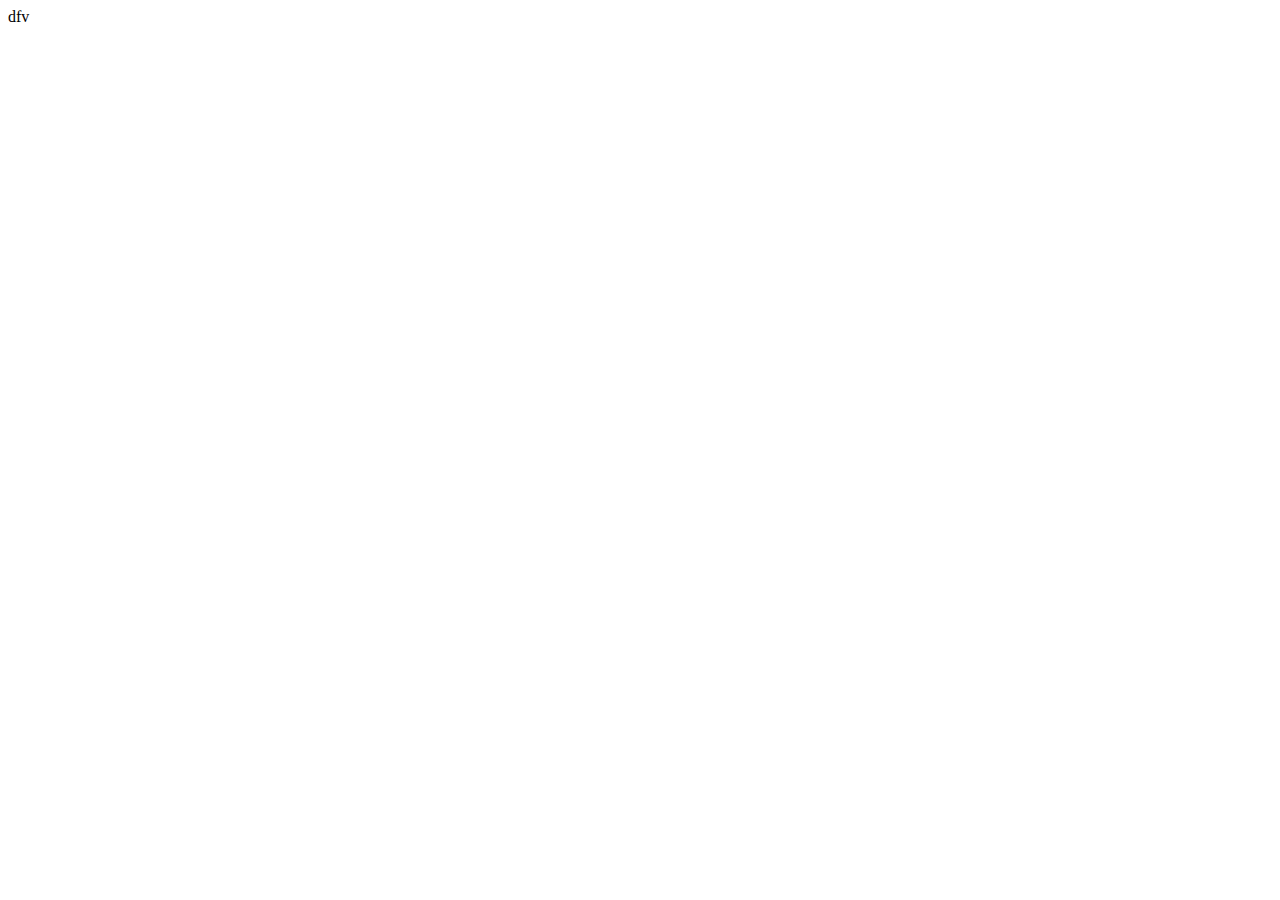
==== index.html @ 2a4f74b0 "Create index.html" ====
<!DOCTYPE html>
<html lang="pt-br">
  <head>
    <meta charset="UTF-8" />
    <meta name="viewport" content="width=device-width, initial-scale=1.0" />
    <title>Wikipedia com Layout Moderno</title>
  </head>
  <body>
    dfv
  </body>
</html>
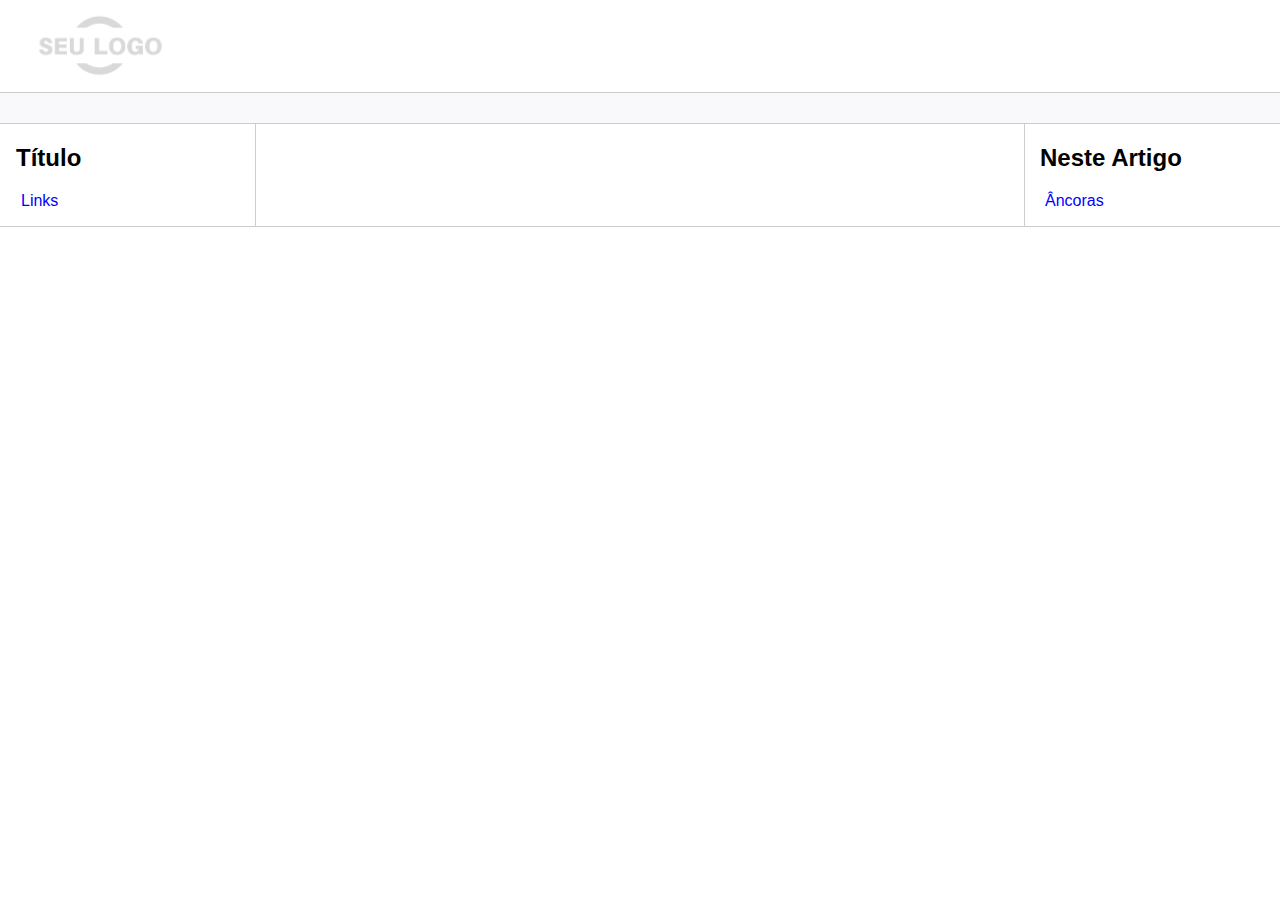
==== commit d7b4c7d6: "." ====
--- a/index.html
+++ b/index.html
@@ -1,11 +1,44 @@
 <!DOCTYPE html>
 <html lang="pt-br">
-  <head>
-    <meta charset="UTF-8" />
-    <meta name="viewport" content="width=device-width, initial-scale=1.0" />
-    <title>Wikipedia com Layout Moderno</title>
-  </head>
-  <body>
-    dfv
-  </body>
-</html>
+<head>
+    <meta charset="UTF-8">
+    <meta http-equiv="X-UA-Compatible" content="IE=edge">
+    <meta name="viewport" content="width=device-width, initial-scale=1.0">
+    <title>Página Principal</title>
+    <link rel="stylesheet" href="assets/css/style.css">
+</head>
+<body>
+
+    <div>   
+        <div class="logo">
+            <img src="assets/images/logo.png" width="200"/>
+        </div>
+    </div>
+
+    <div class="bar"></div>
+
+    <div class="content">
+        <div class="sidebar">
+            <h2>Título</h2>
+            <ul>
+                <li><a href="#">Links</a></li>
+            </ul>
+        </div>
+
+        <div class="main">
+            
+        </div>
+
+        <div class="anchors">
+            <h2>Neste Artigo</h2>
+            <ul>
+                <li><a href="#">Âncoras</a></li>
+            </ul>
+        </div>
+    </div>
+
+    <div class="footer">
+
+    </div>
+</body>
+</html>--- a/assets/css/style.css
+++ b/assets/css/style.css
@@ -0,0 +1,38 @@
+body, html {
+    margin: 0;
+    padding: 0;
+    font-family: 'Segoe UI', Tahoma, Geneva, Verdana, sans-serif;
+}
+ul { list-style: none; padding-left: 5px; }
+a { color:blue; text-decoration: none;}
+.bar {
+    background-color: #f9f9fb;
+    padding:15px;
+    border-top: solid 1px #cdcdcd;
+    border-bottom: solid 1px #cdcdcd;
+}
+.content {
+    max-width: 1440px;
+    margin: auto;
+    grid-gap: 3rem;
+    display: grid;
+    gap: 3rem;
+    grid-template-areas: "sidebar main anchors";
+    grid-template-columns: minmax(0,15rem) minmax(0,2.5fr) minmax(0,15rem);
+    padding-left: 1rem;
+    padding-right: 1rem;
+}
+.footer {
+    min-height: 100px;
+    border-top: solid 1px #cdcdcd;
+}
+.anchors {
+    border-left: solid 1px #cdcdcd;
+    padding-left: 15px;
+}
+.sidebar {
+    border-right: solid 1px #cdcdcd;
+}
+figure {
+    text-align: center;
+}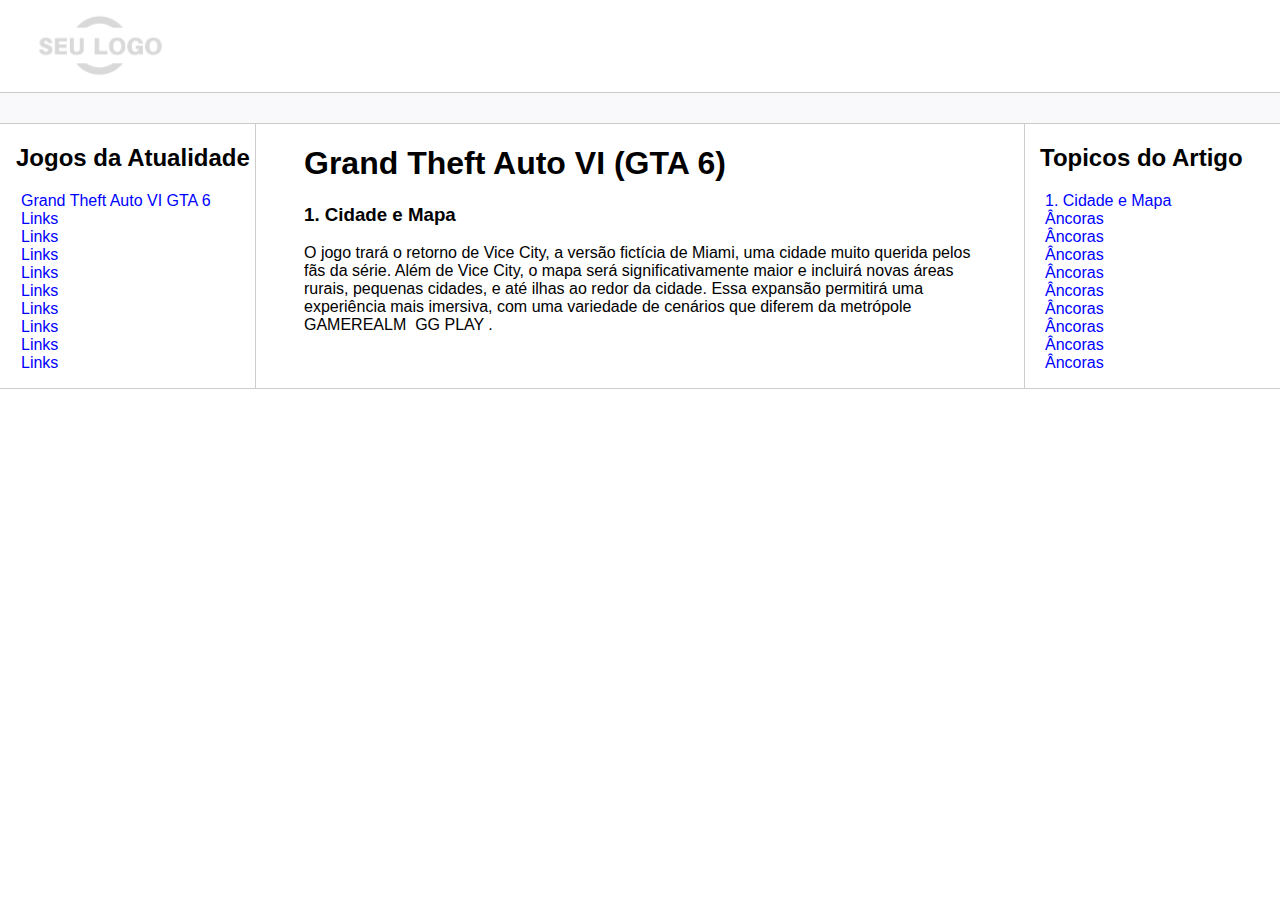
==== commit 8727224c: "," ====
--- a/index.html
+++ b/index.html
@@ -1,44 +1,68 @@
 <!DOCTYPE html>
 <html lang="pt-br">
-<head>
-    <meta charset="UTF-8">
-    <meta http-equiv="X-UA-Compatible" content="IE=edge">
-    <meta name="viewport" content="width=device-width, initial-scale=1.0">
+  <head>
+    <meta charset="UTF-8" />
+    <meta http-equiv="X-UA-Compatible" content="IE=edge" />
+    <meta name="viewport" content="width=device-width, initial-scale=1.0" />
     <title>Página Principal</title>
-    <link rel="stylesheet" href="assets/css/style.css">
-</head>
-<body>
-
-    <div>   
-        <div class="logo">
-            <img src="assets/images/logo.png" width="200"/>
-        </div>
+    <link rel="stylesheet" href="assets/css/style.css" />
+  </head>
+  <body>
+    <div>
+      <div class="logo">
+        <img src="assets/images/logo.png" width="200" />
+      </div>
     </div>
 
     <div class="bar"></div>
 
     <div class="content">
-        <div class="sidebar">
-            <h2>Título</h2>
-            <ul>
-                <li><a href="#">Links</a></li>
-            </ul>
-        </div>
+      <div class="sidebar">
+        <h2>Jogos da Atualidade</h2>
+        <ul>
+          <li><a href="#">Grand Theft Auto VI GTA 6</a></li>
+          <li><a href="#">Links</a></li>
+          <li><a href="#">Links</a></li>
+          <li><a href="#">Links</a></li>
+          <li><a href="#">Links</a></li>
+          <li><a href="#">Links</a></li>
+          <li><a href="#">Links</a></li>
+          <li><a href="#">Links</a></li>
+          <li><a href="#">Links</a></li>
+          <li><a href="#">Links</a></li>
+        </ul>
+      </div>
 
-        <div class="main">
-            
-        </div>
+      <div class="main">
+        <h1>Grand Theft Auto VI (GTA 6)</h1>
+        <h3 id="cidadesdomapa">1. Cidade e Mapa</h3>
+        <p>
+          O jogo trará o retorno de Vice City, a versão fictícia de Miami, uma
+          cidade muito querida pelos fãs da série. Além de Vice City, o mapa
+          será significativamente maior e incluirá novas áreas rurais, pequenas
+          cidades, e até ilhas ao redor da cidade. Essa expansão permitirá uma
+          experiência mais imersiva, com uma variedade de cenários que diferem
+          da metrópole​ GAMEREALM ​ GG PLAY .
+        </p>
+      </div>
 
-        <div class="anchors">
-            <h2>Neste Artigo</h2>
-            <ul>
-                <li><a href="#">Âncoras</a></li>
-            </ul>
-        </div>
+      <div class="anchors">
+        <h2>Topicos do Artigo</h2>
+        <ul>
+          <li><a href="cidadesdomapa">1. Cidade e Mapa</a></li>
+          <li><a href="#">Âncoras</a></li>
+          <li><a href="#">Âncoras</a></li>
+          <li><a href="#">Âncoras</a></li>
+          <li><a href="#">Âncoras</a></li>
+          <li><a href="#">Âncoras</a></li>
+          <li><a href="#">Âncoras</a></li>
+          <li><a href="#">Âncoras</a></li>
+          <li><a href="#">Âncoras</a></li>
+          <li><a href="#">Âncoras</a></li>
+        </ul>
+      </div>
     </div>
 
-    <div class="footer">
-
-    </div>
-</body>
-</html>+    <div class="footer"></div>
+  </body>
+</html>
--- a/assets/css/style.css
+++ b/assets/css/style.css
@@ -1,38 +1,45 @@
-body, html {
-    margin: 0;
-    padding: 0;
-    font-family: 'Segoe UI', Tahoma, Geneva, Verdana, sans-serif;
+body,
+html {
+  margin: 0;
+  padding: 0;
+  font-family: "Segoe UI", Tahoma, Geneva, Verdana, sans-serif;
 }
-ul { list-style: none; padding-left: 5px; }
-a { color:blue; text-decoration: none;}
+ul {
+  list-style: none;
+  padding-left: 5px;
+}
+a {
+  color: blue;
+  text-decoration: none;
+}
 .bar {
-    background-color: #f9f9fb;
-    padding:15px;
-    border-top: solid 1px #cdcdcd;
-    border-bottom: solid 1px #cdcdcd;
+  background-color: #f9f9fb;
+  padding: 15px;
+  border-top: solid 1px #cdcdcd;
+  border-bottom: solid 1px #cdcdcd;
 }
 .content {
-    max-width: 1440px;
-    margin: auto;
-    grid-gap: 3rem;
-    display: grid;
-    gap: 3rem;
-    grid-template-areas: "sidebar main anchors";
-    grid-template-columns: minmax(0,15rem) minmax(0,2.5fr) minmax(0,15rem);
-    padding-left: 1rem;
-    padding-right: 1rem;
+  max-width: 1440px;
+  margin: auto;
+  grid-gap: 3rem;
+  display: grid;
+  gap: 3rem;
+  grid-template-areas: "sidebar main anchors";
+  grid-template-columns: minmax(0, 15rem) minmax(0, 2.5fr) minmax(0, 15rem);
+  padding-left: 1rem;
+  padding-right: 1rem;
 }
 .footer {
-    min-height: 100px;
-    border-top: solid 1px #cdcdcd;
+  min-height: 100px;
+  border-top: solid 1px #cdcdcd;
 }
 .anchors {
-    border-left: solid 1px #cdcdcd;
-    padding-left: 15px;
+  border-left: solid 1px #cdcdcd;
+  padding-left: 15px;
 }
 .sidebar {
-    border-right: solid 1px #cdcdcd;
+  border-right: solid 1px #cdcdcd;
 }
 figure {
-    text-align: center;
-}+  text-align: center;
+}
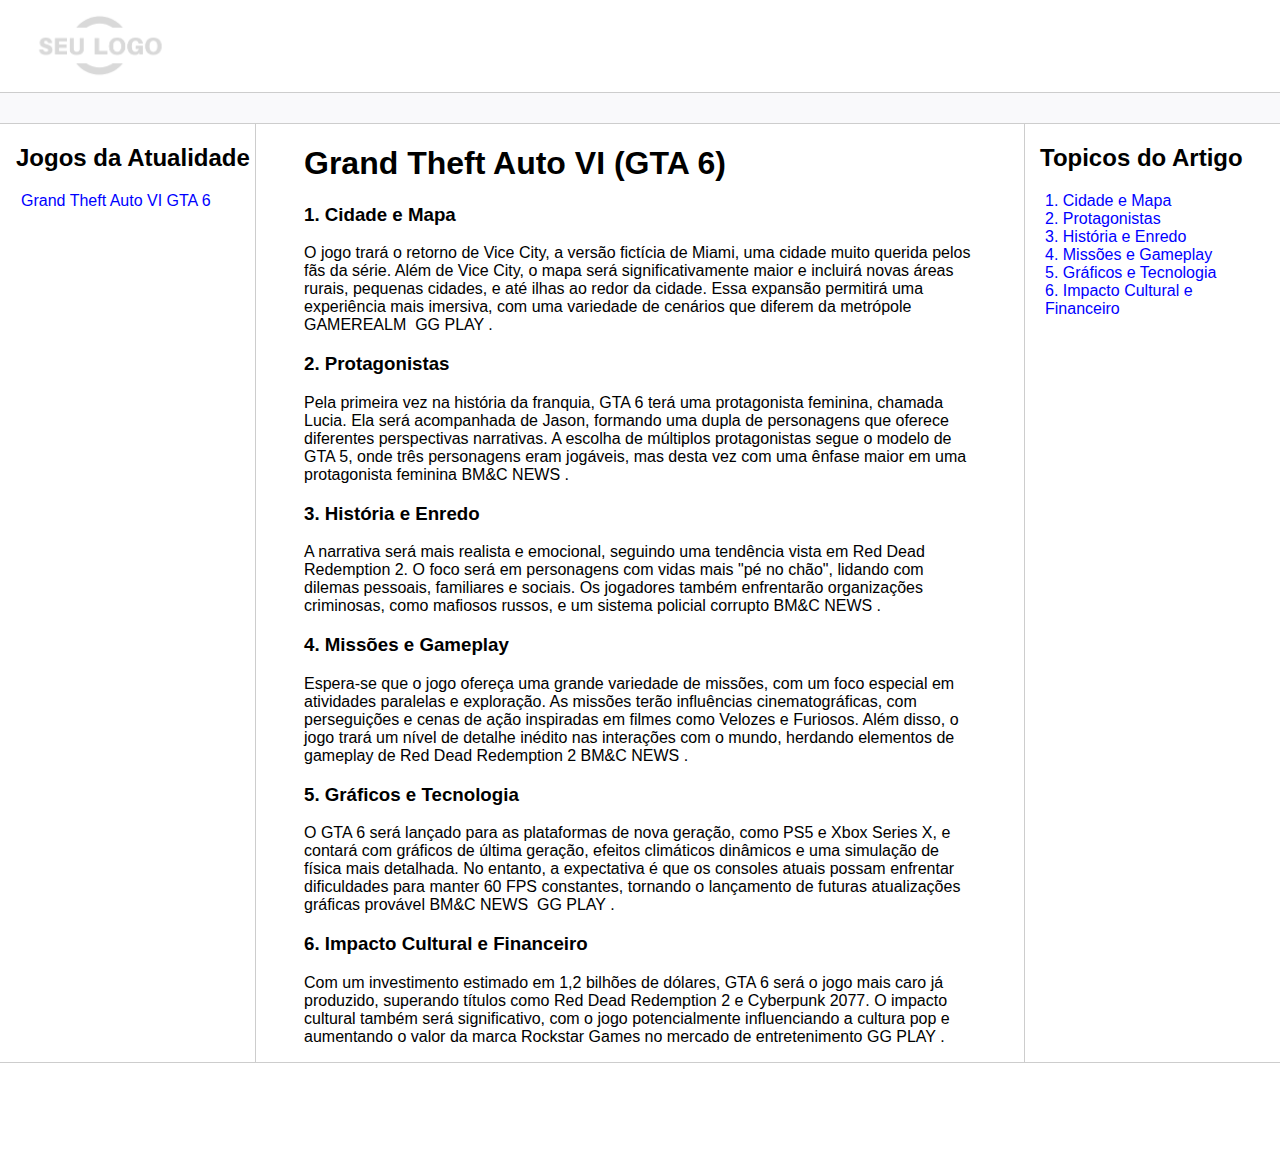
==== commit 98c1899e: "." ====
--- a/index.html
+++ b/index.html
@@ -20,16 +20,8 @@
       <div class="sidebar">
         <h2>Jogos da Atualidade</h2>
         <ul>
-          <li><a href="#">Grand Theft Auto VI GTA 6</a></li>
-          <li><a href="#">Links</a></li>
-          <li><a href="#">Links</a></li>
-          <li><a href="#">Links</a></li>
-          <li><a href="#">Links</a></li>
-          <li><a href="#">Links</a></li>
-          <li><a href="#">Links</a></li>
-          <li><a href="#">Links</a></li>
-          <li><a href="#">Links</a></li>
-          <li><a href="#">Links</a></li>
+          <li><a href="./index.html">Grand Theft Auto VI GTA 6</a></li>
+          <li><a href="./v.html"></a></li>
         </ul>
       </div>
 
@@ -44,21 +36,72 @@
           experiência mais imersiva, com uma variedade de cenários que diferem
           da metrópole​ GAMEREALM ​ GG PLAY .
         </p>
+
+        <h3 id="Protagonistas">2. Protagonistas</h3>
+        <p>
+          Pela primeira vez na história da franquia, GTA 6 terá uma protagonista
+          feminina, chamada Lucia. Ela será acompanhada de Jason, formando uma
+          dupla de personagens que oferece diferentes perspectivas narrativas. A
+          escolha de múltiplos protagonistas segue o modelo de GTA 5, onde três
+          personagens eram jogáveis, mas desta vez com uma ênfase maior em uma
+          protagonista feminina​ BM&AMP;C NEWS .
+        </p>
+
+        <h3 id="HistóriaeEnredo">3. História e Enredo</h3>
+        <p>
+          A narrativa será mais realista e emocional, seguindo uma tendência
+          vista em Red Dead Redemption 2. O foco será em personagens com vidas
+          mais "pé no chão", lidando com dilemas pessoais, familiares e sociais.
+          Os jogadores também enfrentarão organizações criminosas, como mafiosos
+          russos, e um sistema policial corrupto​ BM&AMP;C NEWS .
+        </p>
+
+        <h3 id="MissõeseGameplay">4. Missões e Gameplay</h3>
+        <p>
+          Espera-se que o jogo ofereça uma grande variedade de missões, com um
+          foco especial em atividades paralelas e exploração. As missões terão
+          influências cinematográficas, com perseguições e cenas de ação
+          inspiradas em filmes como Velozes e Furiosos. Além disso, o jogo trará
+          um nível de detalhe inédito nas interações com o mundo, herdando
+          elementos de gameplay de Red Dead Redemption 2​ BM&AMP;C NEWS .
+        </p>
+
+        <h3 id="GráficoseTecnologia">5. Gráficos e Tecnologia</h3>
+        <p>
+          O GTA 6 será lançado para as plataformas de nova geração, como PS5 e
+          Xbox Series X, e contará com gráficos de última geração, efeitos
+          climáticos dinâmicos e uma simulação de física mais detalhada. No
+          entanto, a expectativa é que os consoles atuais possam enfrentar
+          dificuldades para manter 60 FPS constantes, tornando o lançamento de
+          futuras atualizações gráficas provável​ BM&AMP;C NEWS ​ GG PLAY .
+        </p>
+
+        <h3 id="ImpactoCulturaleFinanceiro">
+          6. Impacto Cultural e Financeiro
+        </h3>
+        <p>
+          Com um investimento estimado em 1,2 bilhões de dólares, GTA 6 será o
+          jogo mais caro já produzido, superando títulos como Red Dead
+          Redemption 2 e Cyberpunk 2077. O impacto cultural também será
+          significativo, com o jogo potencialmente influenciando a cultura pop e
+          aumentando o valor da marca Rockstar Games no mercado de
+          entretenimento​ GG PLAY .
+        </p>
       </div>
 
       <div class="anchors">
         <h2>Topicos do Artigo</h2>
         <ul>
-          <li><a href="cidadesdomapa">1. Cidade e Mapa</a></li>
-          <li><a href="#">Âncoras</a></li>
-          <li><a href="#">Âncoras</a></li>
-          <li><a href="#">Âncoras</a></li>
-          <li><a href="#">Âncoras</a></li>
-          <li><a href="#">Âncoras</a></li>
-          <li><a href="#">Âncoras</a></li>
-          <li><a href="#">Âncoras</a></li>
-          <li><a href="#">Âncoras</a></li>
-          <li><a href="#">Âncoras</a></li>
+          <li><a href="#cidadesdomapa">1. Cidade e Mapa</a></li>
+          <li><a href="#Protagonistas">2. Protagonistas</a></li>
+          <li><a href="#HistóriaeEnredo">3. História e Enredo</a></li>
+          <li><a href="#MissõeseGameplay">4. Missões e Gameplay</a></li>
+          <li><a href="#GráficoseTecnologia">5. Gráficos e Tecnologia</a></li>
+          <li>
+            <a href="#ImpactoCulturaleFinanceiro"
+              >6. Impacto Cultural e Financeiro</a
+            >
+          </li>
         </ul>
       </div>
     </div>
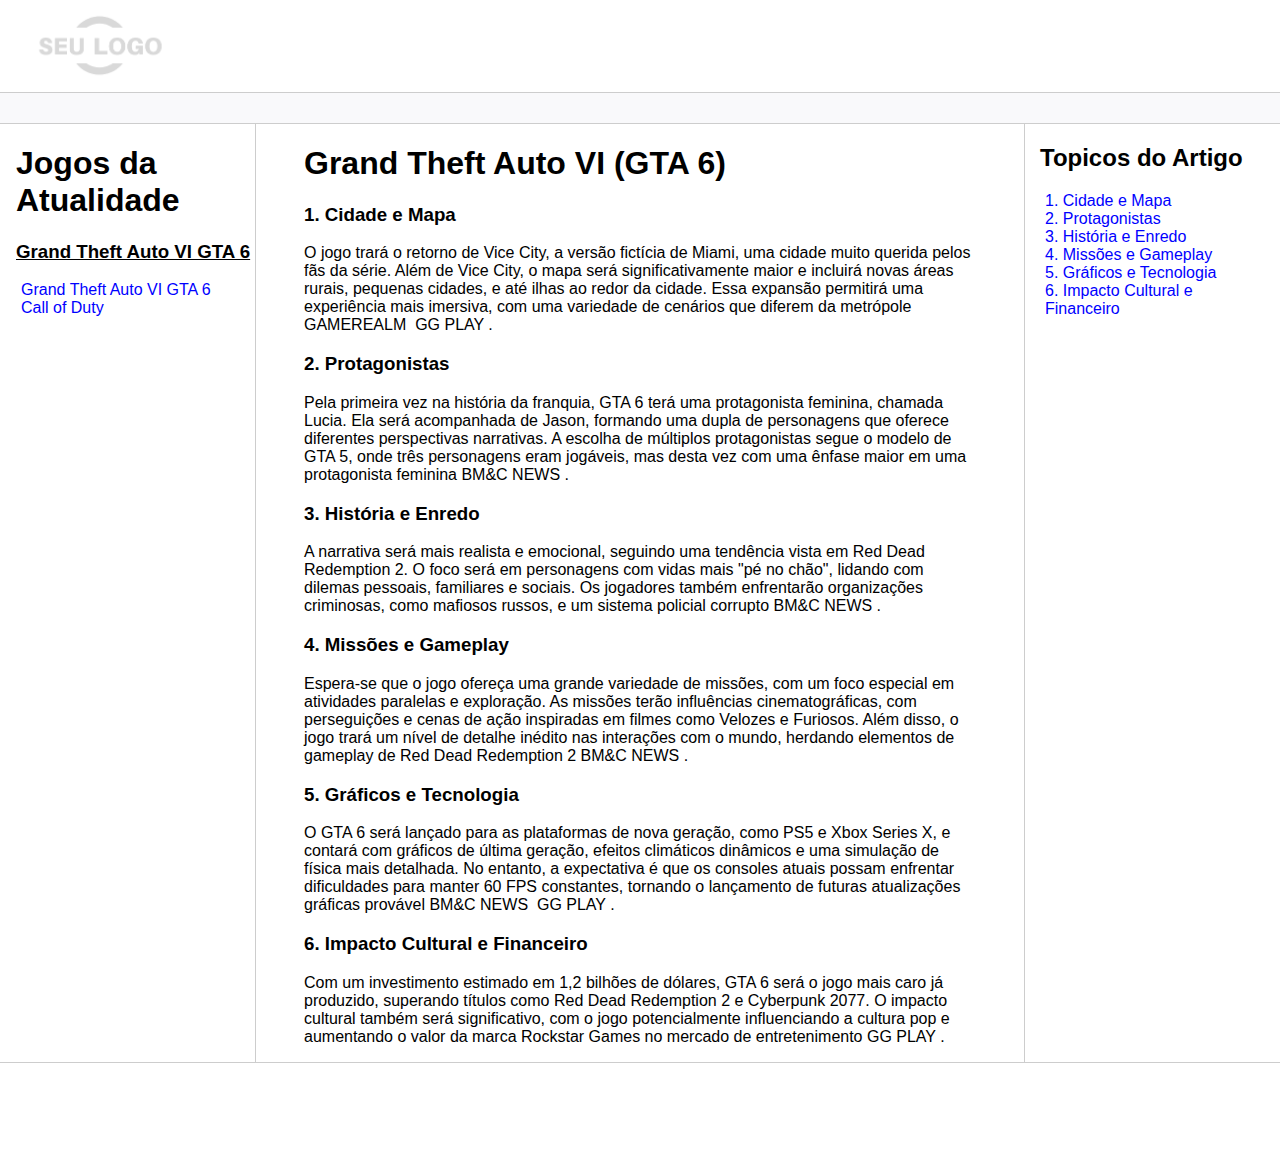
==== commit b54d95fd: "." ====
--- a/index.html
+++ b/index.html
@@ -18,10 +18,11 @@
 
     <div class="content">
       <div class="sidebar">
-        <h2>Jogos da Atualidade</h2>
+        <h1>Jogos da Atualidade</h1>
+        <h3><u>Grand Theft Auto VI GTA 6</u></h3>
         <ul>
           <li><a href="./index.html">Grand Theft Auto VI GTA 6</a></li>
-          <li><a href="./v.html"></a></li>
+          <li><a href="./Call of Duty.html">Call of Duty</a></li>
         </ul>
       </div>
 
